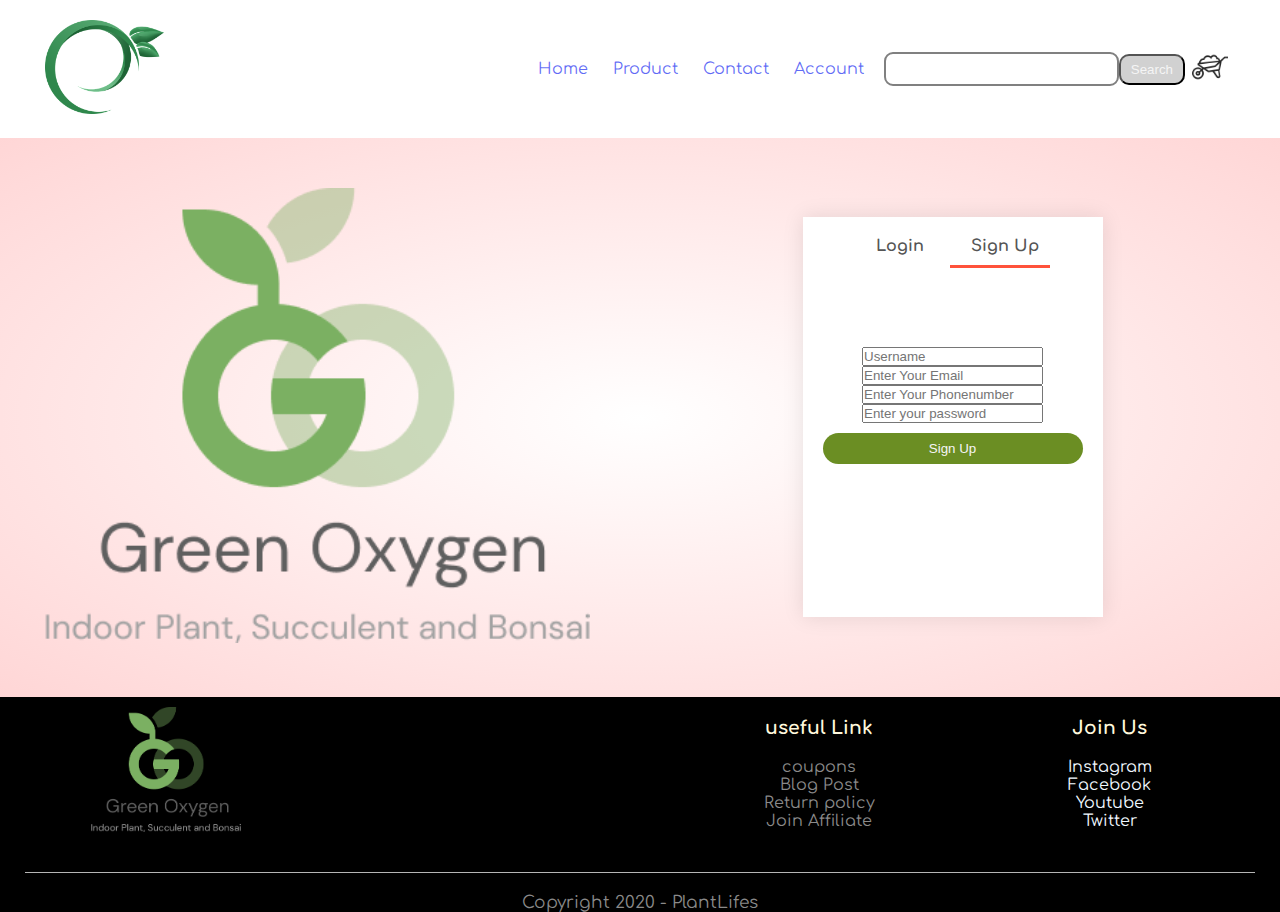
==== Account.html @ 1f58dc28 "first commit" ====
<!DOCTYPE html>
<html lang="en">
<head>
    <meta charset="UTF-8">
    <meta name="viewport" content="width=device-width, initial-scale=1.0">
    <title>All Plants-PlantLifes</title>
    <link rel="stylesheet" href="style.css">
    <link href="https://fonts.googleapis.com/css2?family=Comfortaa:wght@300;500;700&display=swap" rel="stylesheet">
    <link rel="stylesheet" href="https://stackpath.bootstrapcdn.com/font-awesome/4.7.0/css/font-awesome.min.css">
</head>
<body>


     <div class="container">
        <div class="navbar">
            <div class="logo"><a href="index.html"><img src="img/logo-1446293__340.webp" alt="logo" class="src"></a></div>
             <nav>
              <ul id="MenuItems">
                  <li><a href="index.html">Home</a></li>
                  <li><a href="products.html">Product</a></li>
                  <li><a href="">Contact</a></li>
                  <li><a href="Account.html">Account</a></li>
                 </ul>
            </nav> 
            <input type="text" name= "search" id= "search">
            <button class="btn btn-sm">Search</button>
            <a href="cart.html"><img src="img/flower.png" width="50px" height="50px"></a>
            <img src="img/menu.png" class="menu-icon" onclick="menutoggle()">
         </div>
         
    </div>
 <!--------Account-page--------->
 
 <div class="account-page">
     <div class="container">
         <div class="row">
             <div class="col-2">
                 <img src="img/GO_logo.png" width="90%">
             </div>
             <div class="col-2">
                <div class="form-container">
                    <div class="form-btn">
                        <span onclick="login()">Login</span>
                        <span onclick="signup()">Sign Up</span>
                        <hr id="Indicator">
                    </div>
                    <form id="LoginForm">
                        <input type="text" placeholder="Username">
                        <input type="password" placeholder="Enter your password">
                        <button type="submit" class="btn">Login</button>
                        <a href="">Forgot password</a>
                    </form>
                    <form id="SignUpForm">
                        <input type="text" placeholder="Username">
                        <input type="email" placeholder="Enter Your Email">
                        <input type="PhoneNumber" placeholder="Enter Your Phonenumber">
                        <input type="password" placeholder="Enter your password">
                        <button type="submit" class="btn">Sign Up</button>
                    </form>

                </div>
            </div>
         </div>
     </div>
 </div>





  <!-------------footer------------------>

  <div class="footer">
    <div class="container">
        <div class="row">
            <div class="footer-col-1">
                <div class="logo"><img src="img/GO_logo.png" alt="logo" class="src"></div>
            </div>
            <div class="footer-col-3">
                <h3>useful Link</h3>
                <ul>
                    <li>coupons</li>
                    <li>Blog Post</li>
                    <li>Return policy</li>
                    <li>Join Affiliate</li>
                </ul>
             </div>
              <div class="footer-col-4">
                <h3>Join Us</h3>
                <ul>
                    <li><a href="" class="a-sm">Instagram</a></li>
                    <li><a href="" class= "a-sm">Facebook</a></li>
                    <li><a href="" class= "a-sm">Youtube</a></li>
                    <li><a href="" class= "a-sm">Twitter</a></li>
                </ul>
              </div>

        </div>
        <hr>
        <p class="copyright">Copyright 2020 - PlantLifes</p>
    </div>
 </div>
   <!-------js for toggle menu------->
   <script>
    var MenuItems = document.getElementById("MenuItems");
   
   MenuItems.style.maxHeight = "0px";

   function menutoggle(){
       if(MenuItems.style.maxHeight == "0px")
       {
        MenuItems.style.maxHeight = "200px";
       }
       else
       {
        MenuItems.style.maxHeight = "0px";
       }
   }
 </script>
 <!-------js for toggle Form------->
 <script>

     var LoginForm = document.getElementById("LoginForm");
     var SignUpForm = document.getElementById("SignUpForm");
     var Indicator = document.getElementById("Indicator");
           
         function signup(){
            SignUpForm.style.transform = "translateX(0px)";
            LoginForm.style.transform = "translateX(0px)";
            Indicator.style.transform = "translateX(100px)";
         }
         function login(){
            SignUpForm.style.transform = "translateX(300px)";
            LoginForm.style.transform = "translateX(300px)";
            Indicator.style.transform = "translateX(0px)";
         }






 </script>

</body>
</html>
---- style.css ----
*{
    margin: 0;
    padding: 0;
    box-sizing: border-box;

}
body{
    font-family: 'Comfortaa', cursive;
}

.logo{
    width: 20%;
    display: flex;
    justify-content: center;
    align-items: center;
}
.logo img{
    width: 50%;
}
.h2-sm{
    color: darkolivegreen;
}
.navbar{
  display: flex;
  align-items: center;
  justify-content: center;
  padding: 20px;  
 
}
nav{
    flex: 1;
    text-align: right;
}
nav ul{
    display: inline-block;
    list-style-type: none;
}
nav ul li{
    display: inline;
    margin-right: 20px;
}
a{
    text-decoration: none;
    color: rgba(15, 30, 241, 0.671);
}
a:hover{
    
    color:beige;
}
p{
    color: darkgreen;
    font-size: 17px;
}

.container{
    max-width: 1300px;
    margin: auto;
    padding-left: 25px;
    padding-right: 25px;
    

}
.row{
    display: flex;
    align-items: center;
    flex-wrap: wrap;
    justify-content: space-around;
    padding-left: 20px;

}
.col-2{
    flex-basis: 50%;
    min-width: 300px;
}
.col-2 h1{
    font-size: 40px;
    line-height: 60px;
    margin: 20px 0;
    color: black;
}

.btn{
    display: inline-block;
    background: olivedrab;
    color: whitesmoke;
    padding: 8px 20px;
    margin: 30px 0;
    border-radius: 30px;
    transition: background 0.5s;
}
.btn:hover{
    background: #563435;
}
#search{
    padding: 5px;
    font-size: 17px;
    border: 2px solid gray;
    border-radius: 9px;
}
.btn-sm{
    padding: 6px 10px;
    vertical-align: middle;
    background: rgb(209, 209, 209);
    margin: 20px 0;
    border-radius: 10px;
}
.btn-sm:hover{

    background: gold;
}
.header{
    background: rgba(0, 0, 0, 0.7) url(img/100\ Beautiful\ Ultra\ HD\ 4K\ Wallpapers\ Pack-45\ \(83\).jpg);
    background-size: cover;

}
.header .row{
    margin-top: 50px;

}
.categories{
    margin: 70px 0;
}
.col-3{
    flex-basis: 30%;
    margin-bottom: 30px;
}
.col-3 img{
    width: 100%;
    max-width: 120%;

}
.small-container{
    max-width: 1080px;
    margin: auto;
    padding-left: 25px;
    padding-right: 25px;
}
.col-4{
    flex-basis: 25%;
    padding: 10px;
    min-width: 100px;
    margin-bottom: 20%;
    transition: 0.5s;
}
.col-4 img{
    width: 100%;
}
.title{
    text-align: center;
    margin: 0 auto 80px;
    position: relative;
    line-height: 60px;
    color: #563434;
}
.title::after{
    content:'';
    background: #ff525b;
    width:80px;
    height: 5px;
    border-radius: 5px;
    position: absolute;
    bottom: 0;
    left: 50%;
    transform: translateX(-50%);
}

h4{
   color: #555;
   font-weight: normal; 
}
.col-4 p{
    font-size: 14px;
}
.col-4:hover{
    transform: translateY(-5px);
}
/*-------------offer------------------*/

.offer{
    background: radial-gradient(#fff,#ffd6d6);
    margin-top: 80px;
    padding: 30px 0;
    border-radius: 85px;
}
.col-2 .offer-img{
     padding: 20px;
     width: 95%;
     border-radius: 300px;
    }
    small{
        color: #555555

    }
    /*-------------footer------------------*/
    .footer{
        background: #000;
        color: #8a8a8a;
        font-size: 16px;
    }
    .footer p{
        color: #8a8a8a;
    }
    .footer h3{
        color: cornsilk;
        margin-bottom: 20px;
    }
    .footer-col-1, .footer-col-3 .footer-col-4{
        min-width: 250px;
        margin-bottom: 20px;
    }
.footer-col-1{
    flex-basis: 40%;
}
.footer-col-3, .footer-col-4{
    flex-basis: 12%;
    text-align: center;
}
.footer-col-1 img{
    width: 150px;
    margin-top: 10px;
}
ul{
    list-style-type: none;
}
.footer hr{
    border: none;
    background: #b5b5b5;
    height: 1px;
    margin: 20px 0;
}
.copyright{
    text-align: center;
}
.menu-icon{
    width: 28px;
    margin-left: 20px;
    display: none;
}
.footer-col-4:hover{
    color: #b5b5b5;
}
.a-sm{
    color: aliceblue;
}
.a-sm:hover{
    color: #ff523b;
}

/*----all products-----*/
.row-2{
    justify-content: space-between;
    margin: 100px auto 50px;
}
select{
    border: 1px solid #ff523b;
    padding: 5px;
}
select :focus{
    outline: none;
}
.page-btn{
    margin: 0 auto 80px;
}
.page-btn span{
    display: inline-block;
    border: 1px solid #527914;
    margin-left: 10px;
    width: 40px;
    height: 40px;
    text-align: center;
    line-height: 40px;
    cursor: pointer;
}
.page-btn span:hover{
    background: #fcec95;
}
 /*----single prouduct---*/
.single-product{
     margin-top: 80px;
     background: burlywood;
     background-color: cornsilk;
     padding: 30px 0;
     border-radius: 95%;
 }
.single-product .col-2 img{
    padding: 0;
}
.single-product .col-2{
    padding: 20px;
}
.single-product h4{
    margin: 20px 0;
    font-size: 22px;
    font-weight: bold;
}

.single-product input{
    width: 50px;
    height: 40px;
    padding-left: 10px;
    font-size: 20px;
    margin-right: 10px;
    border: 1px solid snow;
}
input:focus{
    outline: none;
}
.single-product .fa{
    color: #ff523b;
    margin-left: 10px;
}
.small-img-row{
    display: flex;
    justify-content: space-between;

}
.small-img-col{
    flex-basis: 24%;
    cursor: pointer;
}
/*----cart item details------*/

.cart-page{
    margin: 80px auto;
}
table{
    width: 100%;
    border-collapse: collapse;
}

.cart-info{
    display: flex;
    flex-wrap: wrap;
}
th{
    text-align: left;
    padding: 5px;
    color: #fff;
    background: darkcyan;
    font-weight: normal;
}
td{
    padding: 10px 5px;

}
td input{
    width: 40px;
    height: 30px;
    padding: 5px;
}
td a{
    color: darkcyan;
    font-size: 12px;
}
td img{
    width: 80px;
    height: 80px;
    margin-right: 10px;
}
.total-price{
    display: flex;
    justify-content: flex-end;
}
.total-price table{
    border-top: 3px solid brown;
    width: 100%;
    max-width: 400px;
}
td:last-child{
    text-align: right;
}
th:last-child{
    text-align: right;
}
/*----account-page------*/
.account-page{
    padding: 50px 0;
    background: radial-gradient(#fff,#ffd6d6);

}
.form-container{
    background: #fff;
    width: 300px;
    height: 400px;
    position: relative;
    text-align: center;
    padding: 20px 0;
    margin: auto;
    box-shadow: 0 0 20px 0px rgba(0, 0, 0, 0.1);
    overflow: hidden;
}
.form-container span{
    font-weight: bold;
    padding: 0px 10px;
    color: #555;
    cursor: pointer;
    width: 100px;
    display: inline-block;
}
.form-btn{
    display: inline-block;
}
.form-container form{
    max-width: 300px;
    padding: 0 20px;
    position: absolute;
    top: 130px;
    transition: transform 1s;
}
.form input{
    width: 100%;
    height: 30px;
    margin: 10px 0;
    padding: 0px 10px;
    border: 1px solid #ccc;
}
form .btn{
    width: 100%;
    border: none;
    cursor: pointer;
    margin: 10px 0;
}
form .btn:focus{
    outline: none;
}
#LoginForm{
    left: -300px;
}
#SignUpForm{
    left: 0;
}
form a{
    font-size: 12px;
}
#Indicator{
    width: 100px;
    border: none;
    background: #ff523b;
    height: 3px;
    margin-top: 10px;
    text-align: center;
    transform: translateX(100px);
    transition: transform 1s;
}




/*-----media query for menu-----*/

@media only screen and (max-width: 800px){

    nav ul{
        position: absolute;
        top: 70px;
        left: 0;
        background: #333;
        width: 100%;
        overflow: hidden;
        transition: max-height 0.5s;

    }
    nav ul li{
        display: block;
        margin-right: 50px;
        margin-top: 10px;
        margin-bottom: 10px;
    }
    nav ul li a{
        color: whitesmoke;
    }
    .menu-icon{
        display: block;
        cursor: pointer;
    }

}
/*-----media query for less than 600-----*/

@media only screen and (max-width: 600px){
    .row{
        text-align: center;
    }
    .col-3, .col-4{
        flex-basis: 100%;
    }
    .single-product .row{
        text-align: left;
    }
    .single-product col-2{
        padding: 20px 0;
    }
    .single-product h1{
        font-size: 26px;
        line-height: 32px;
    }
    .cart-info p{
        display: none;


    }
}
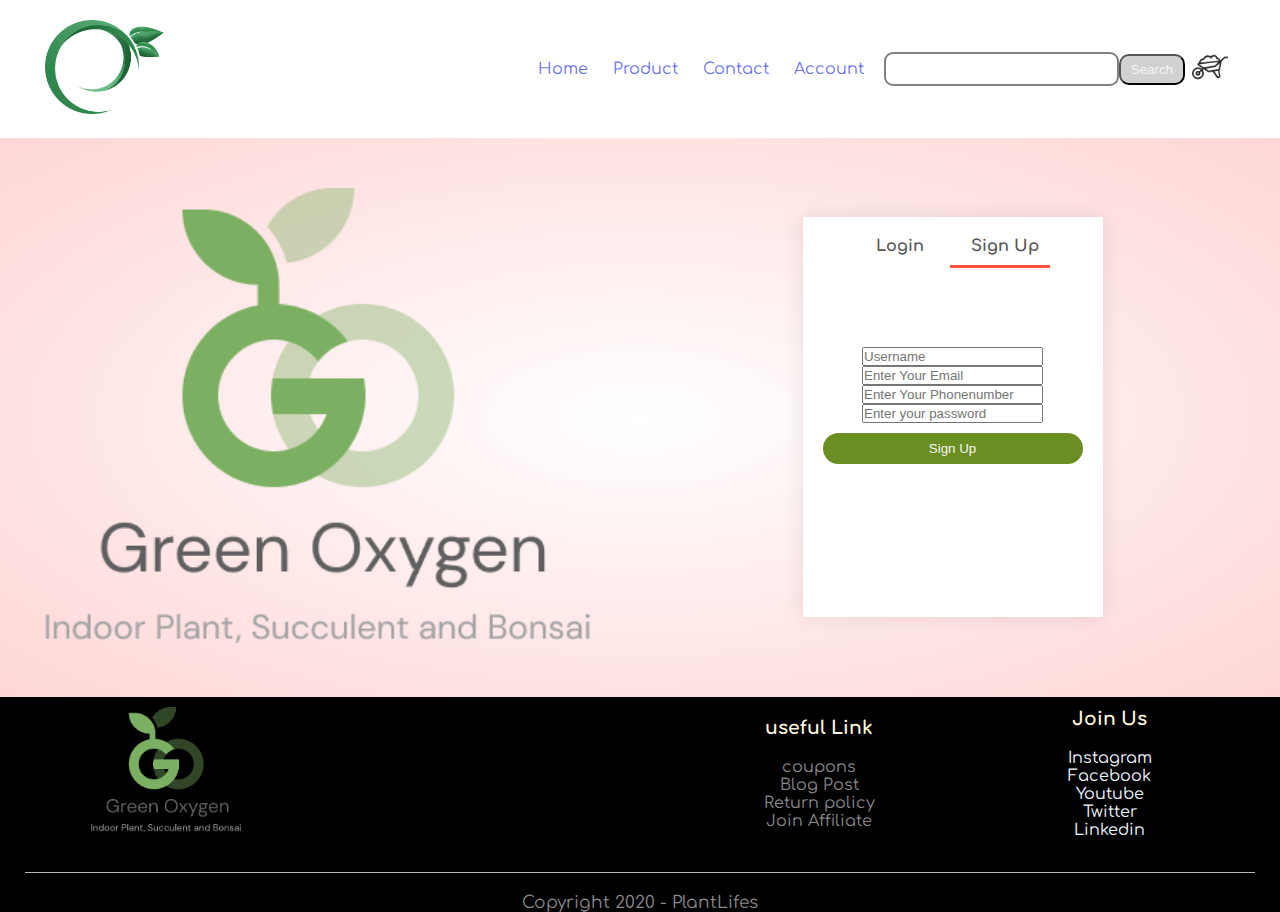
==== commit 820ee332: "first commit" ====
--- a/Account.html
+++ b/Account.html
@@ -92,6 +92,7 @@
                     <li><a href="" class= "a-sm">Facebook</a></li>
                     <li><a href="" class= "a-sm">Youtube</a></li>
                     <li><a href="" class= "a-sm">Twitter</a></li>
+                    <li><a href="https://www.linkedin.com/in/daipayan-khamaru-31abaa213" class="a-sm">Linkedin</a></li>
                 </ul>
               </div>
 
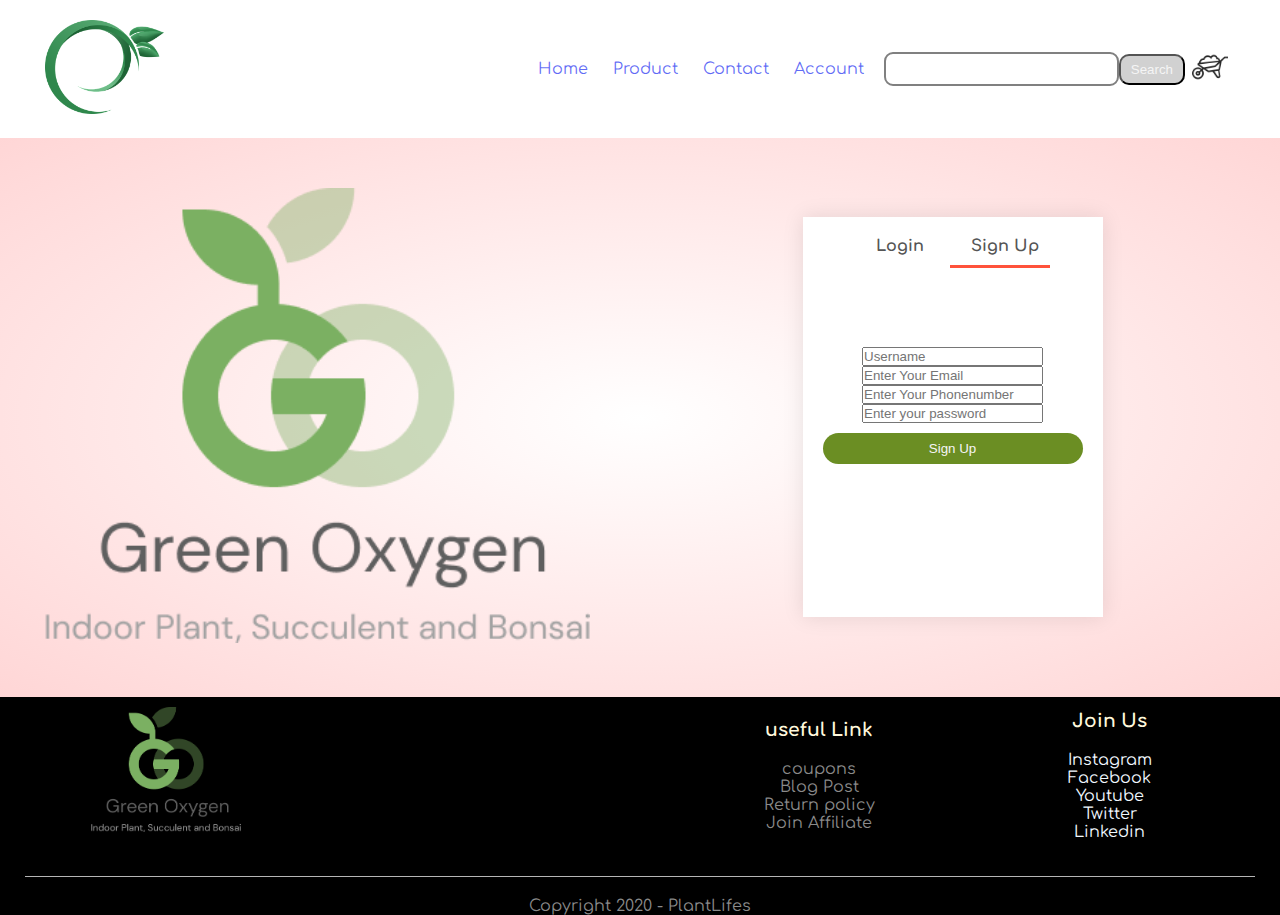
==== commit 7837e1c8: "first commit" ====
--- a/Account.html
+++ b/Account.html
@@ -25,7 +25,7 @@
             <input type="text" name= "search" id= "search">
             <button class="btn btn-sm">Search</button>
             <a href="cart.html"><img src="img/flower.png" width="50px" height="50px"></a>
-            <img src="img/menu.png" class="menu-icon" onclick="menutoggle()">
+            <img src="img/menu.png" style="margin-left: auto;" class="menu-icon" onclick="menutoggle()">
          </div>
          
     </div>
@@ -74,7 +74,7 @@
     <div class="container">
         <div class="row">
             <div class="footer-col-1">
-                <div class="logo"><img src="img/GO_logo.png" alt="logo" class="src"></div>
+                <div class="logo"><a href="index.html"><img src="img/GO_logo.png" alt="logo" class="src"></a></div>
             </div>
             <div class="footer-col-3">
                 <h3>useful Link</h3>
--- a/style.css
+++ b/style.css
@@ -27,6 +27,7 @@
   padding: 20px;  
  
 }
+
 nav{
     flex: 1;
     text-align: right;
@@ -49,7 +50,8 @@
 }
 p{
     color: darkgreen;
-    font-size: 17px;
+    
+    
 }
 
 .container{
@@ -70,7 +72,7 @@
 }
 .col-2{
     flex-basis: 50%;
-    min-width: 300px;
+    min-width: 200px;
 }
 .col-2 h1{
     font-size: 40px;
@@ -109,7 +111,7 @@
     background: gold;
 }
 .header{
-    background: rgba(0, 0, 0, 0.7) url(img/100\ Beautiful\ Ultra\ HD\ 4K\ Wallpapers\ Pack-45\ \(83\).jpg);
+    background: rgba(0, 0, 0, 0.7) url(img/Beautiful.jpg);
     background-size: cover;
 
 }
@@ -134,16 +136,20 @@
     margin: auto;
     padding-left: 25px;
     padding-right: 25px;
+    margin-top: 100px;
 }
 .col-4{
-    flex-basis: 25%;
+    
     padding: 10px;
-    min-width: 100px;
+    min-width: 90px;
     margin-bottom: 20%;
     transition: 0.5s;
 }
 .col-4 img{
     width: 100%;
+    height: 14rem;
+    width: auto;
+    display: inline-block;
 }
 .title{
     text-align: center;
@@ -178,14 +184,14 @@
 
 .offer{
     background: radial-gradient(#fff,#ffd6d6);
-    margin-top: 80px;
+    margin-top: 20px;
     padding: 30px 0;
     border-radius: 85px;
 }
 .col-2 .offer-img{
      padding: 20px;
-     width: 95%;
-     border-radius: 300px;
+     width: 85%;
+     border-radius: 100px;
     }
     small{
         color: #555555
@@ -280,7 +286,7 @@
      background: burlywood;
      background-color: cornsilk;
      padding: 30px 0;
-     border-radius: 95%;
+     border-radius: 8%;
  }
 .single-product .col-2 img{
     padding: 0;
@@ -317,6 +323,9 @@
 .small-img-col{
     flex-basis: 24%;
     cursor: pointer;
+}
+.row-2 p:hover{
+    color: red;
 }
 /*----cart item details------*/
 
@@ -450,10 +459,19 @@
 
 @media only screen and (max-width: 800px){
 
+    .row{
+        text-align: center;
+    }
+    .col-3, .col-4{
+        margin-left: 20px;
+        margin-bottom: 20px;
+        margin-right: 20px;
+    }
+
     nav ul{
         position: absolute;
         top: 70px;
-        left: 0;
+        left: 10px;
         background: #333;
         width: 100%;
         overflow: hidden;
@@ -479,10 +497,13 @@
 
 @media only screen and (max-width: 600px){
     .row{
-        text-align: center;
+        text-align: auto;
+    }
+    .col-2 p{
+        font-size: 10px;
     }
     .col-3, .col-4{
-        flex-basis: 100%;
+        flex-basis: 50%;
     }
     .single-product .row{
         text-align: left;
